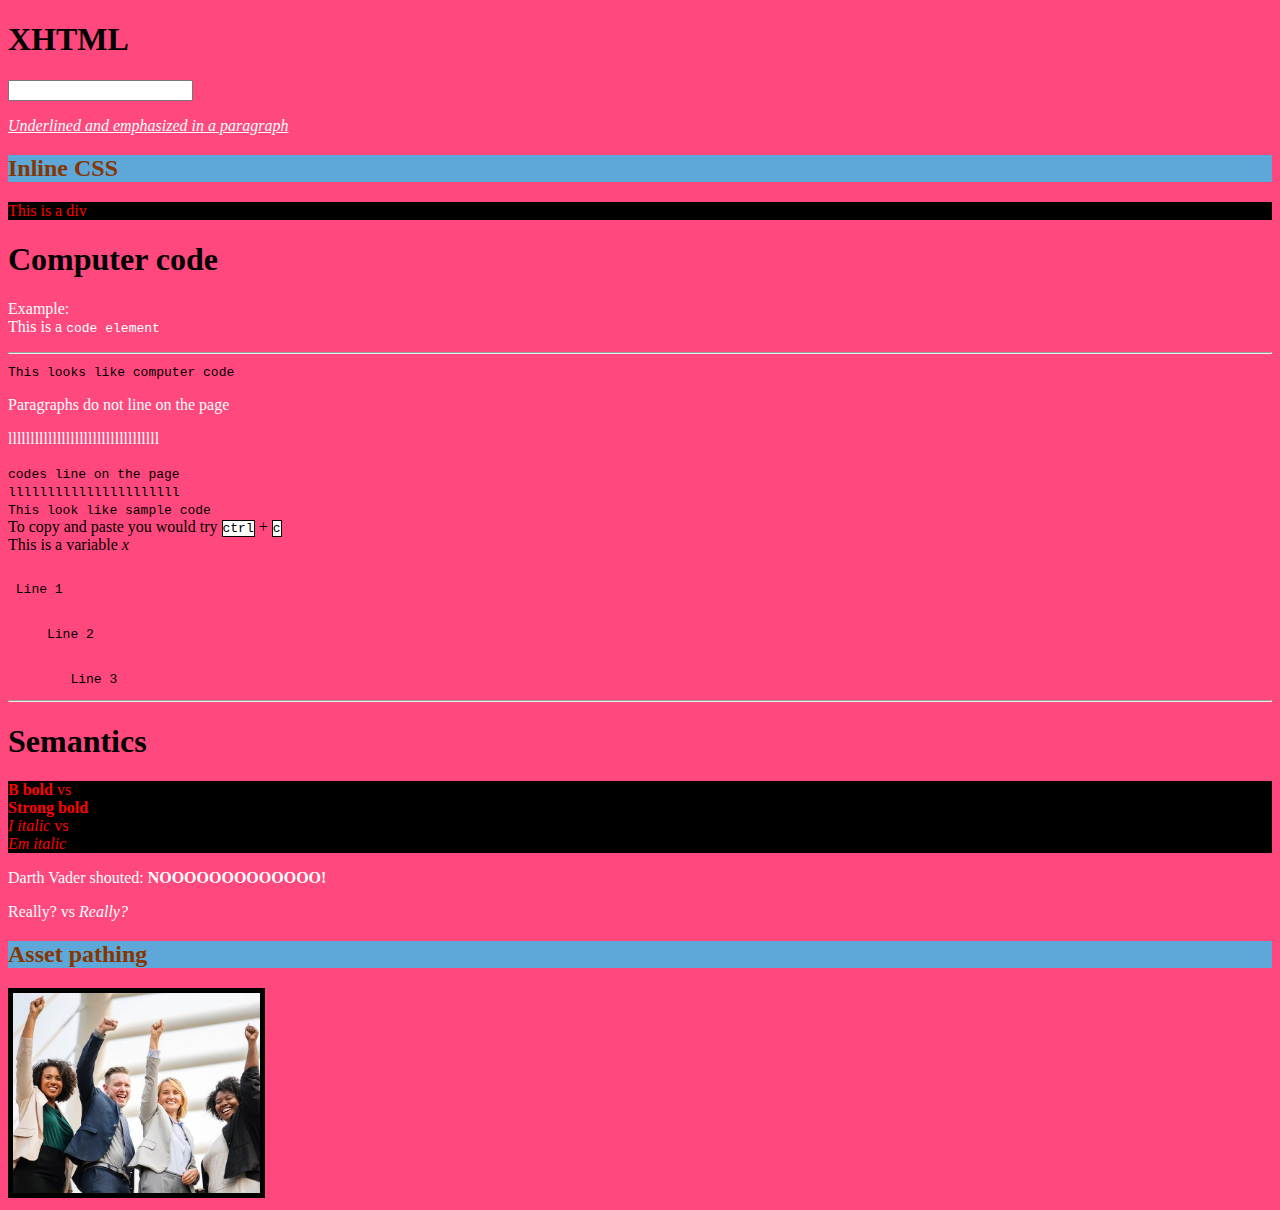
==== file2.html @ ce01135c "favicon" ====
<!DOCTYPE html>
<html>
<head>
	<!--head elements:-->
	<meta charset="utf-8"> <!--we use this as an extra detail to tell the browser we use different symbols, letters,.. so it can see different languages-->
	<meta name="view-port" content="width=device-width, initial-scale=1.0">
	<!--this makes the site responsive--> 
	<meta http-equiv="X-UA-Compatible" content="ie=edge">
	<!--make sure the content is available on edge-->
	<title> part #2 </title>
	<link rel="stylesheet" type="text/css" href="style.css">
</head>
<body>

<h1>XHTML</h1>

<input type="text" name="disabled">
<div attr= "attr">  </div>
<!--we can create our own elements-->
 <!--<br> - html-->
 <!--<br/> -xhtml-->
 <p>
 	<em>
 		<u>
 			Underlined and emphasized in a paragraph
 		</u>
 	</em>
 </p>
<h2> Inline CSS</h2>
<div>
  This is a div
</div>

<!--code formatting--> 

<h1>Computer code</h1>
<p> Example: <br> This is a <code>code element</code></p>
<hr>
<code>This looks like computer code</code>

<p>Paragraphs do not line on the page</p>
<P>llllllllllllllllllllllllllllllllll</P>

<code>codes line on the page</code> <br>
<code>llllllllllllllllllllll</code>
<br>
<samp> This look like sample code</samp>
<br>

To copy and paste you would try <kbd>ctrl</kbd> + <kbd>c</kbd>
<br>
This is a variable <var> x </var>
<br>
<!--pre is space sensitive-->
<pre> 
 Line 1 


     Line 2


        Line 3
</pre>

<hr>

<!--bold and italic semantics--> 
<h1>Semantics</h1>

<!--differences are important for screen readers, screen readers can't tell b bold is bold or i italic is italic-->
<div>
	<b> B bold </b> vs <br>
	<strong> Strong bold </strong>
	<br>
	<i>I italic</i> vs <br>
	<em> Em italic</em>
</div>
<p>
	Darth Vader shouted: <strong>NOOOOOOOOOOOOO!</strong>
</p>
<p>
	Really? vs <em> Really?</em>
</p>
<!--change in context-->




<!--ASSET PATHING-->

<h2> Asset pathing </h2>
<!--linking to a different folder-->

<img src="images/image2.jpg">

<link rel="stylesheet" type="text/css" href="css/style2.css">
<!--to go through more than one folder add "../" first in the href, before the last folder name-->


<!--favicon:-->
<link rel="icon" type="image/png" href="favicons/favicon.png"/>
</body>
</html>
---- style.css ----
body{
	background-color: #FF487D;
}
p{
	color: white;
}

div{
	background-color: black; 
	color: red;
}
kbd{
	border: 1px solid black; 
    background-color: white;
}
h2{
	background-color: #5DA7D9;
	color: #873600;
}
img{
	max-width: 300px; 
	max-height: 200px;
}
---- css/style2.css ----
img{
	border: 5px solid black;
}
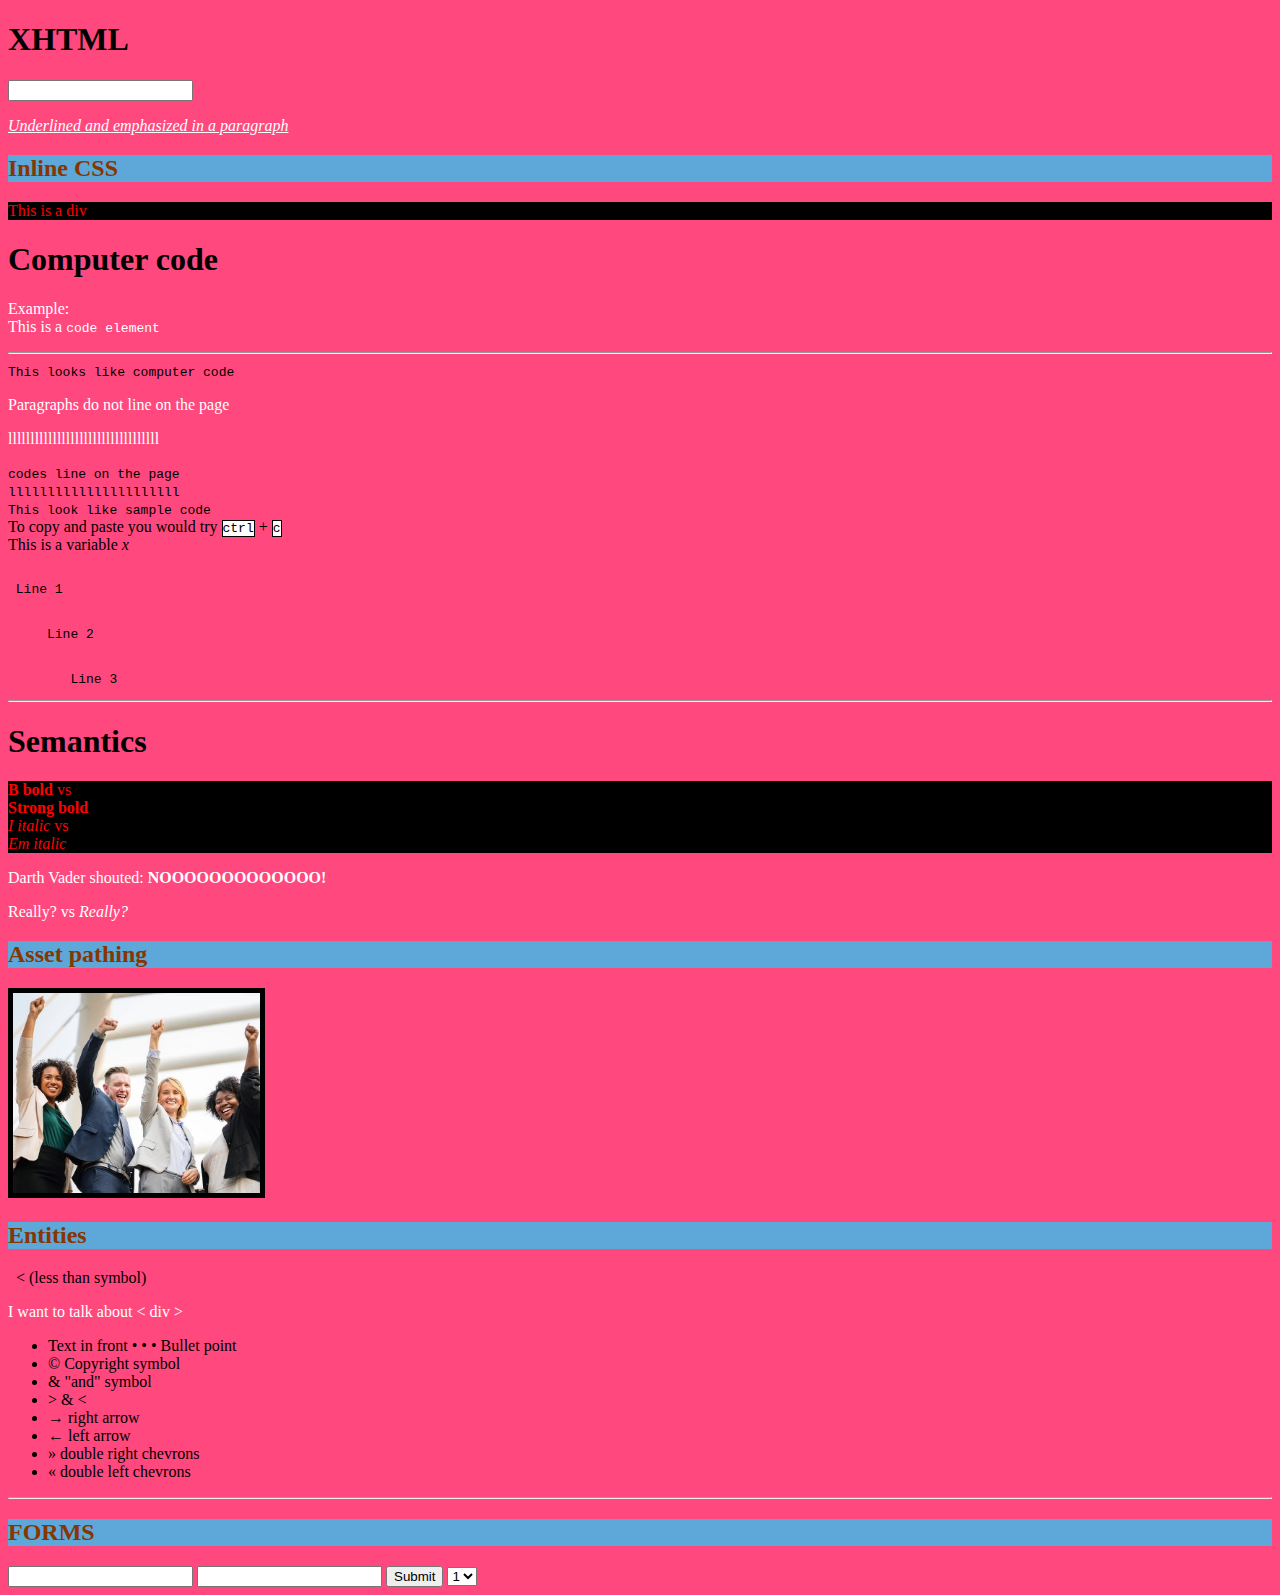
==== commit 2537fc46: "added forms" ====
--- a/file2.html
+++ b/file2.html
@@ -7,7 +7,7 @@
 	<!--this makes the site responsive--> 
 	<meta http-equiv="X-UA-Compatible" content="ie=edge">
 	<!--make sure the content is available on edge-->
-	<title> part #2 </title>
+	<title> HTML 2 </title>
 	<link rel="stylesheet" type="text/css" href="style.css">
 </head>
 <body>
@@ -99,5 +99,50 @@
 
 <!--favicon:-->
 <link rel="icon" type="image/png" href="favicons/favicon.png"/>
+
+<!--entities-->
+<h2>Entities</h2>
+
+&nbsp; <!--(non-breaking space)-->
+&lt; (less than symbol)
+<p>
+	I want to talk about &lt; div &gt; <!--it sees it as regular symbols, not html elements-->
+
+</p>
+
+<ul>
+	<li>Text in front &bull; &bull; &bull; Bullet point</li>
+	<li> &copy; Copyright symbol </li>
+	<li> &amp; "and" symbol</li>
+	<li>&gt; &amp; &lt;</li>
+	<li>&rarr; right arrow</li>
+	<li>&larr; left arrow</li>
+	<li> &raquo; double right chevrons</li>
+	<li>&laquo; double left chevrons</li>
+</ul>
+
+<hr>
+<h2>FORMS</h2>
+
+<!--like log in forms-->
+<form method="POST" action="index.html">
+	<!--by using POST instead of GET we hide the data from the url bar-->
+	<!--action is where the form is submitted-->
+
+	<input type="text" name="first_name">
+	<input type="text" name="last_name">
+	<!--<input type="password" name="password">-->
+	<input type="submit" name="submit">
+	
+	
+	
+	
+	<select name="" id="">
+	<option>1</option>
+	<option>2</option>
+     
+	</select>
+</form>
+
 </body>
 </html>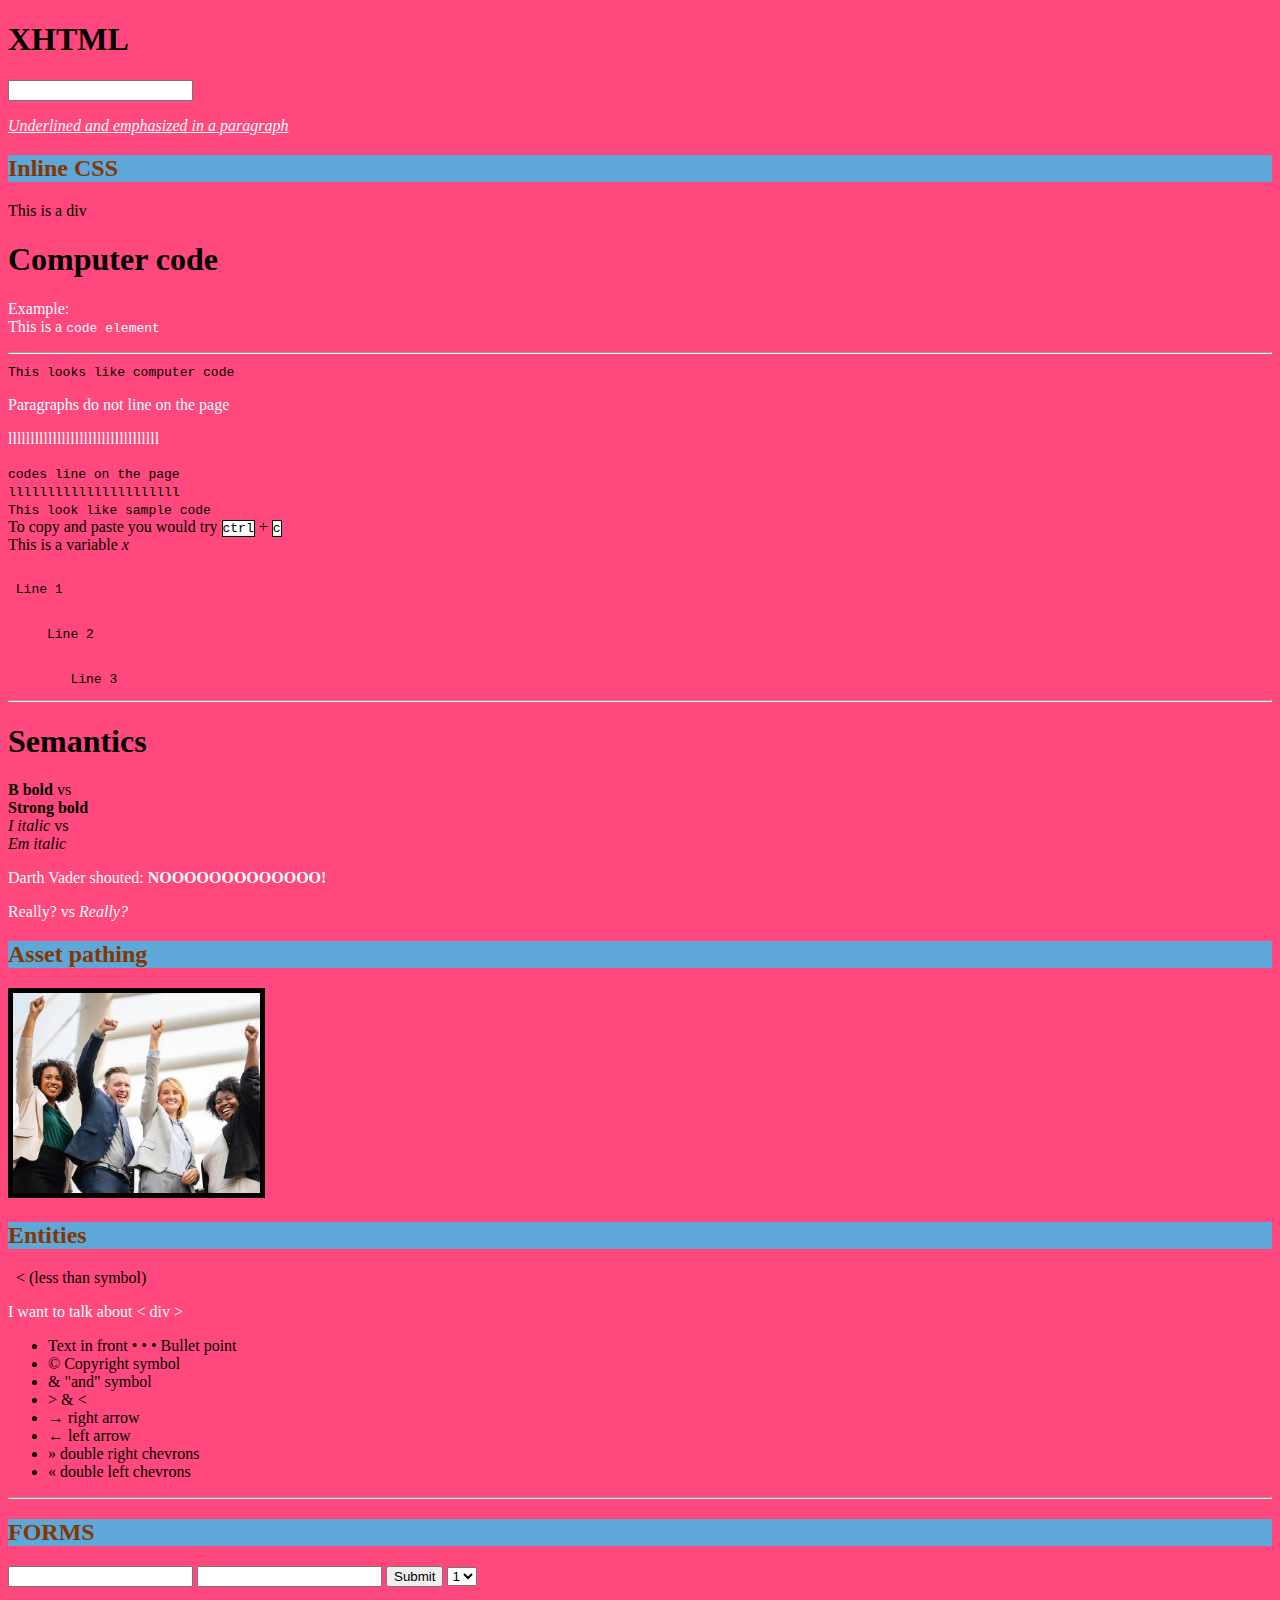
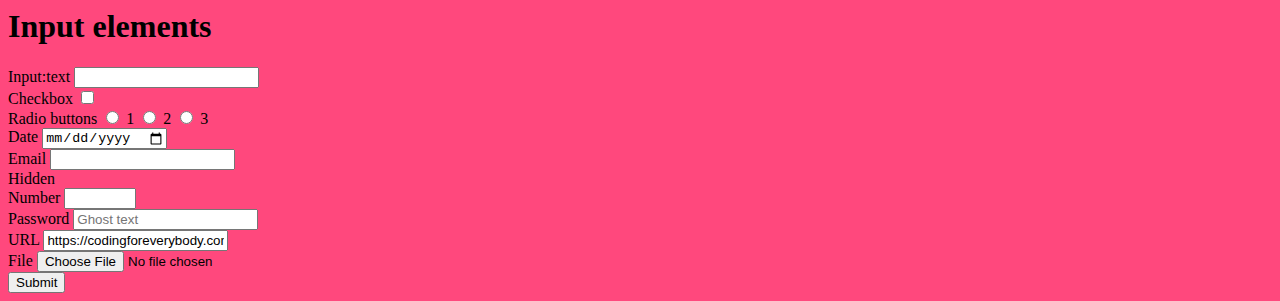
==== commit 61f1f727: "added input elements" ====
--- a/file2.html
+++ b/file2.html
@@ -144,5 +144,58 @@
 	</select>
 </form>
 
+<!--INPUT elements-->
+<h1> Input elements </h1>
+
+<form>
+	<div>
+		<label for="first_name">Input:text</label>
+        <input required type="text" id="first_name" name="first_name">
+
+    </div>
+    <div>
+    	<label for="checkbox_field"> Checkbox</label>
+    	<input type="Checkbox" value="1" name="Checkbox">
+    </div>
+    <div>
+    	<label>Radio buttons</label>
+    	<input type="Radio" name="Radio buttons"> 1
+    	<input type="Radio" name="Radio buttons"> 2
+    	<input type="Radio" name="Radio buttons"> 3
+    </div>
+    <div>
+    	<label for="">Date</label>
+    	<input type="Date" name="Date">
+    </div>
+    <div>
+    	Email
+    	<input type="email" name="email">
+    </div>
+    <div>
+    	Hidden
+    	<input type="Hidden" name="Hidden" value="is_hidden">
+    </div>
+    <div>
+    	Number
+    	<input type="Number" name="Number" step="0.5" max="50" min="0">
+    </div>
+    <div>
+    	Password
+    	<input type="password" name="password" placeholder="Ghost text">
+    </div>
+    <div>
+    	URL
+    	<input type="url" name="url" value="https://codingforeverybody.com">
+    </div>
+    <div>
+    	File
+    	<input type="File" name="File">
+    </div>
+    <div>
+    	<input type="submit" name="submit" >
+    </div>
+</form>
+
+
 </body>
 </html>--- a/style.css
+++ b/style.css
@@ -6,8 +6,8 @@
 }
 
 div{
-	background-color: black; 
-	color: red;
+	 
+	color: black;
 }
 kbd{
 	border: 1px solid black; 
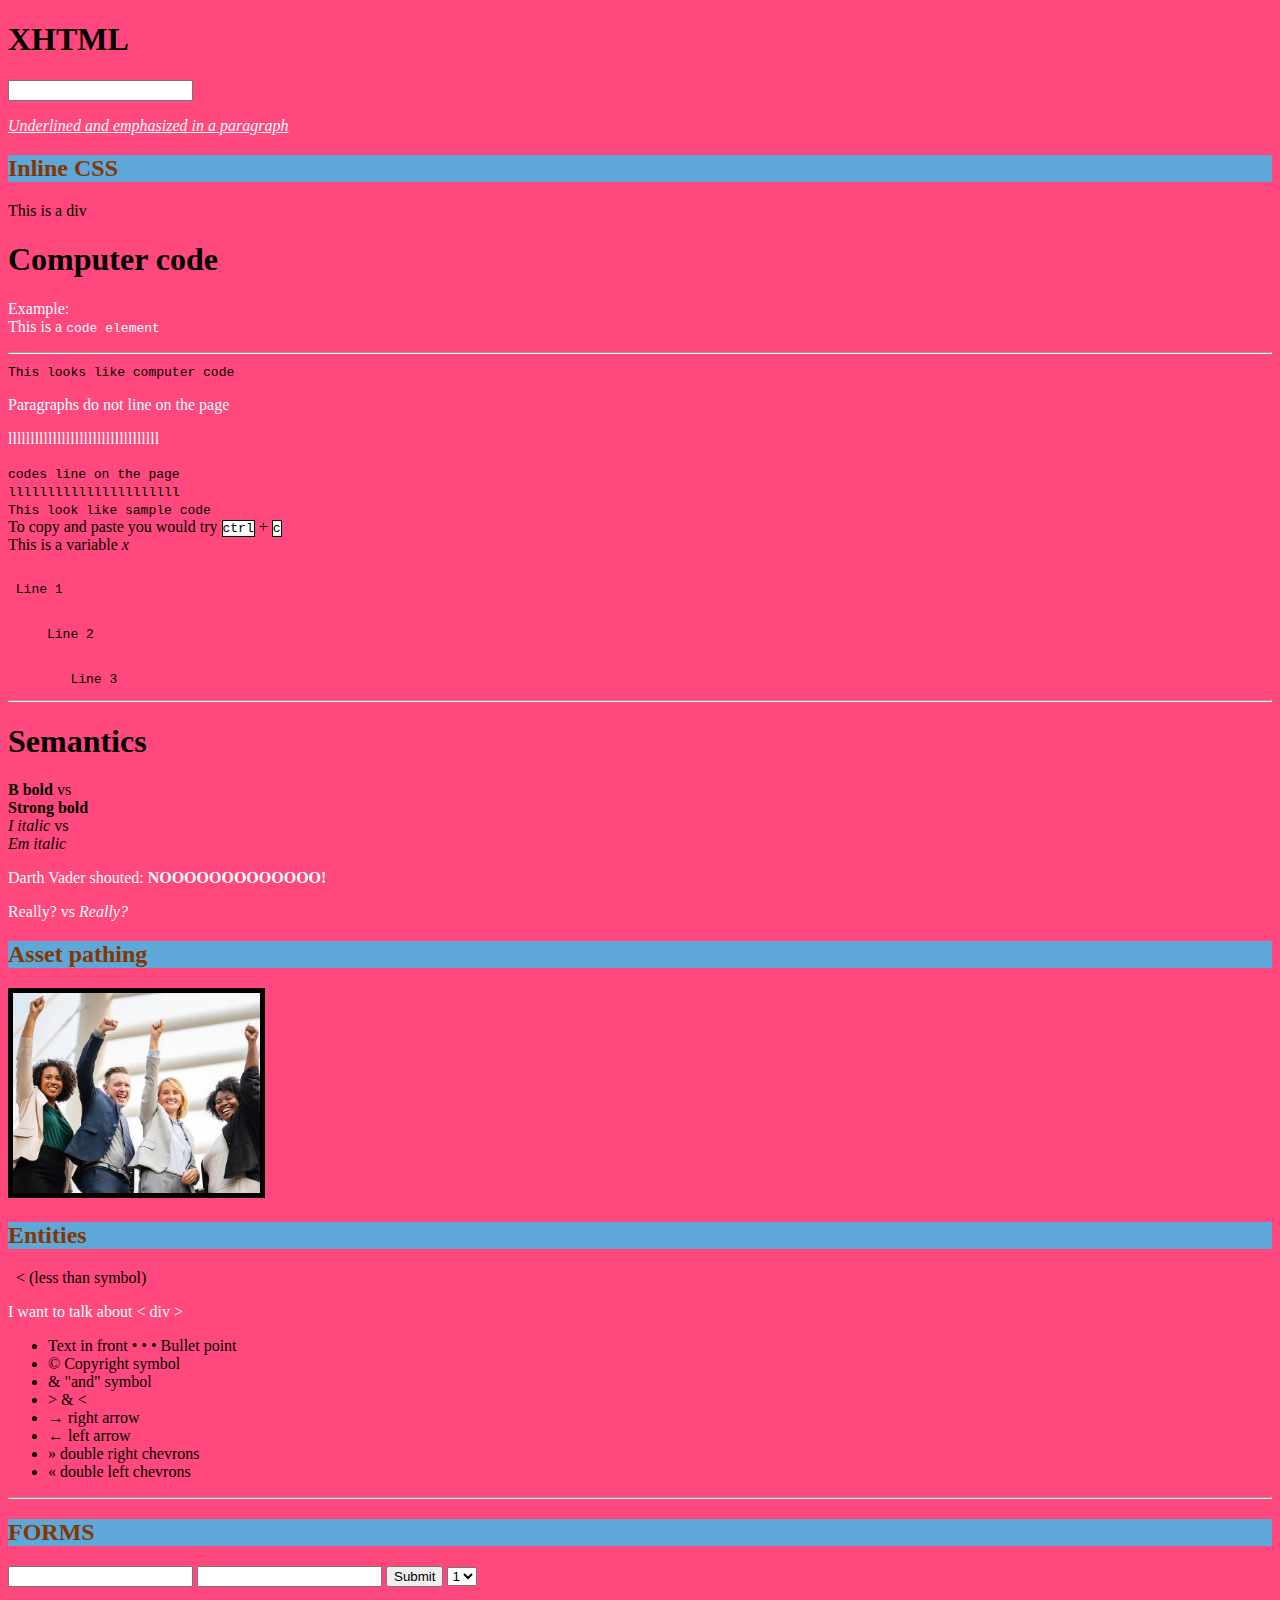
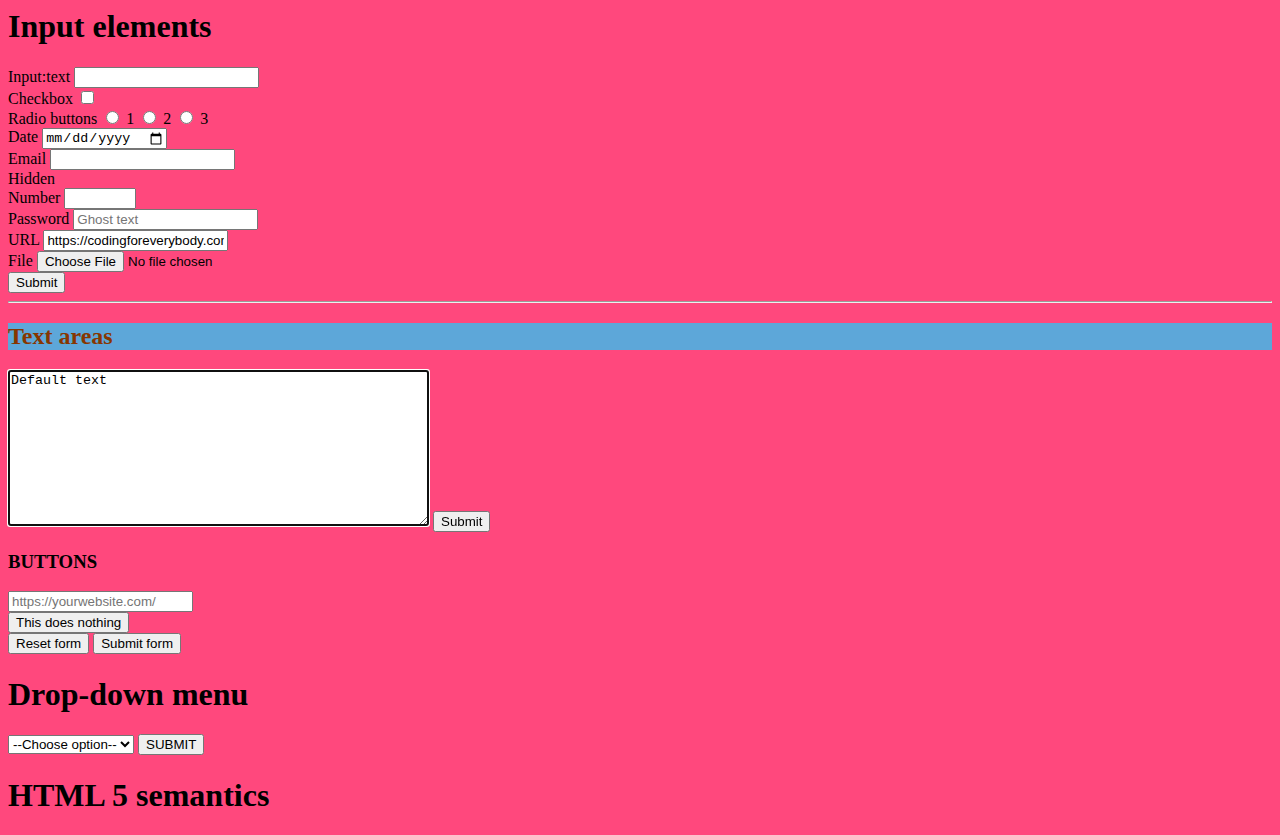
==== commit 8a1eda65: "input, buttons, text areas, dropdowns" ====
--- a/file2.html
+++ b/file2.html
@@ -195,7 +195,42 @@
     	<input type="submit" name="submit" >
     </div>
 </form>
-
-
+<hr>
+<h2>Text areas</h2>
+<!--spcae sensitive-->
+<form>
+<textarea name="Text_area" id="" class="" minlength="20" maxlength="1000" cols="50" rows="10" required="required" placeholder="Ghost text" autofocus="autofocus">Default text</textarea>
+<input type="submit" name="submit">
+</form>
+
+<h3>BUTTONS</h3>
+
+<form method="GET" action="">
+
+	<input type="URL" placeholder="https://yourwebsite.com/" name="website">
+	<br>
+
+	<button type="button">This does nothing</button> <!--javascript makes it interactive-->
+	<br>
+	<button type="reset">Reset form</button>
+	<button type="submit"> Submit form</button> <!--the same as the input one-->
+	
+</form>
+<h1>Drop-down menu</h1>
+
+<form method="GET" action="">
+
+	<select id="" class="" name="selected_item" required="required">
+		<option value="" disabled="disabled" selected="selected">--Choose option--</option>
+		<option value="option_1">option #1</option>
+		<option value="something_else">option #2</option>
+		<option value="lat_option" >option #3</option>
+	</select>
+	
+
+	<button type="submit">SUBMIT</button>
+
+<h1>HTML 5 semantics</h1>
+</form>
 </body>
 </html>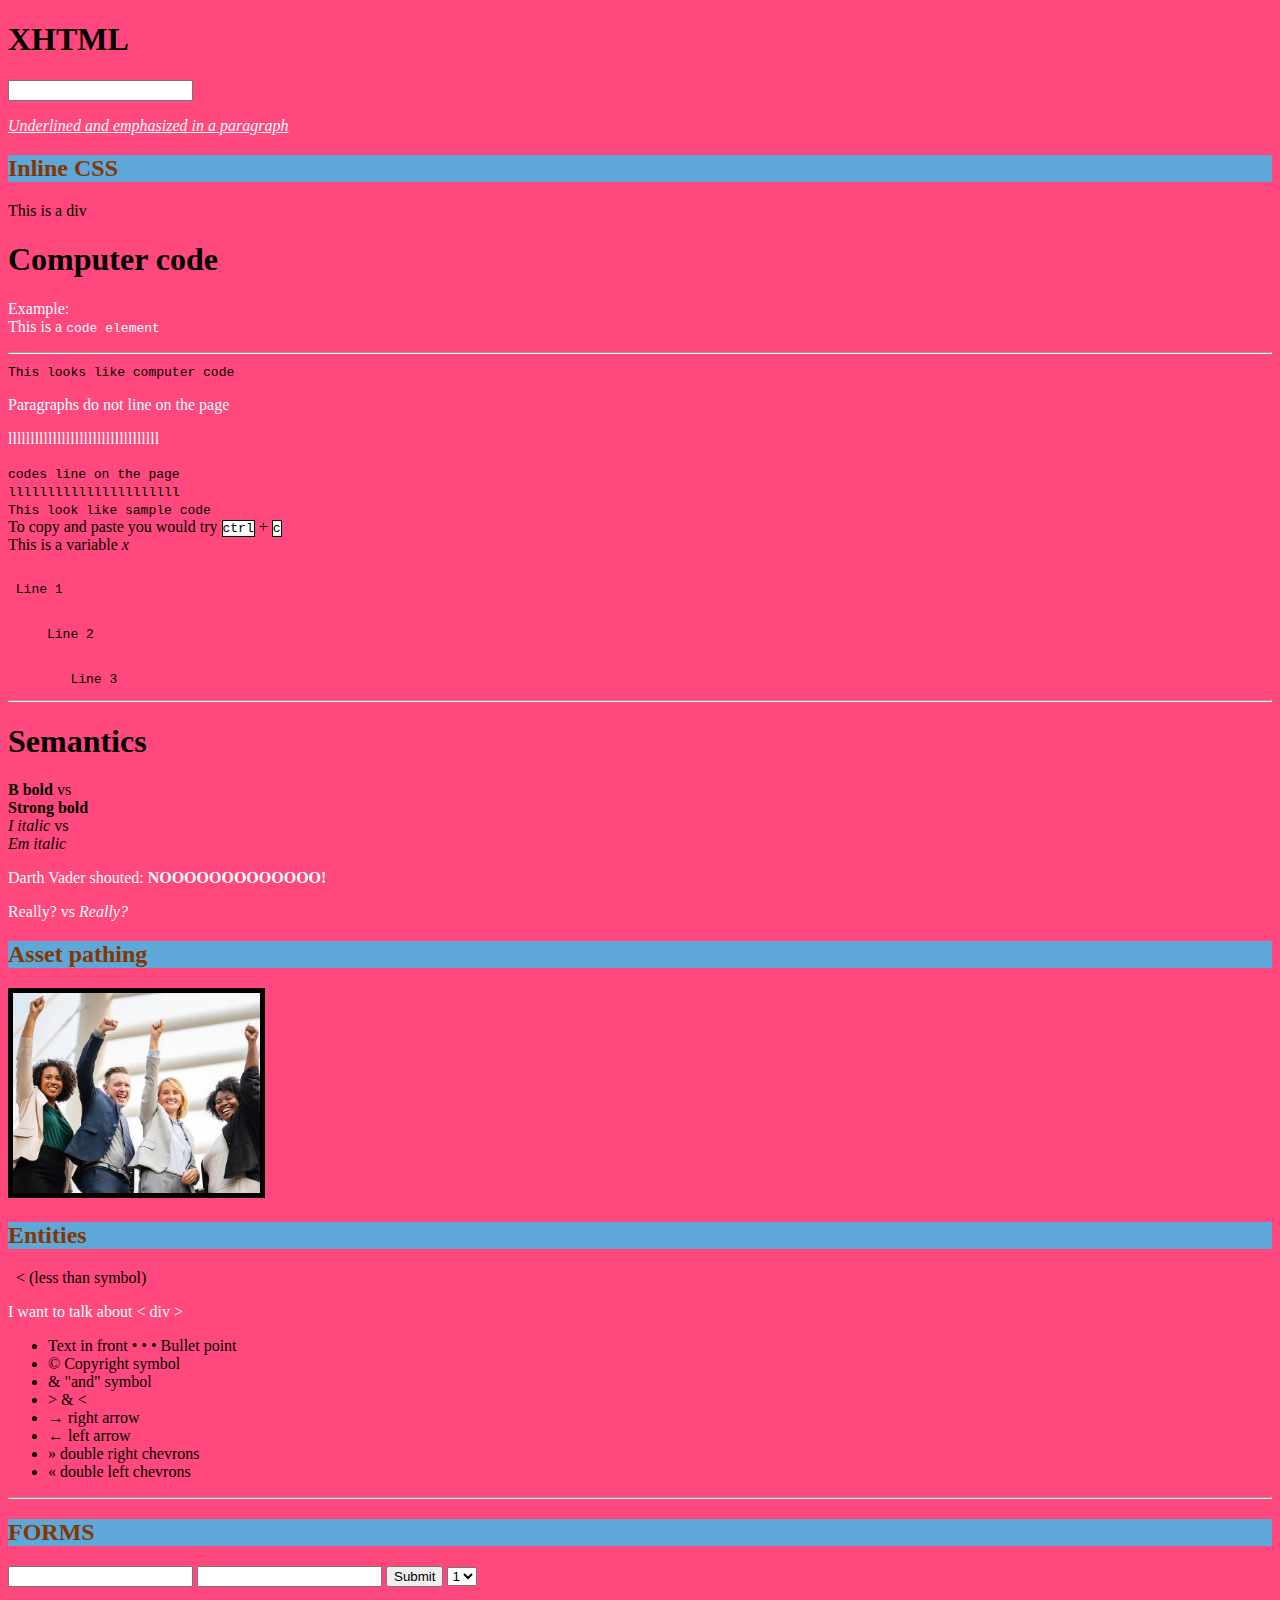
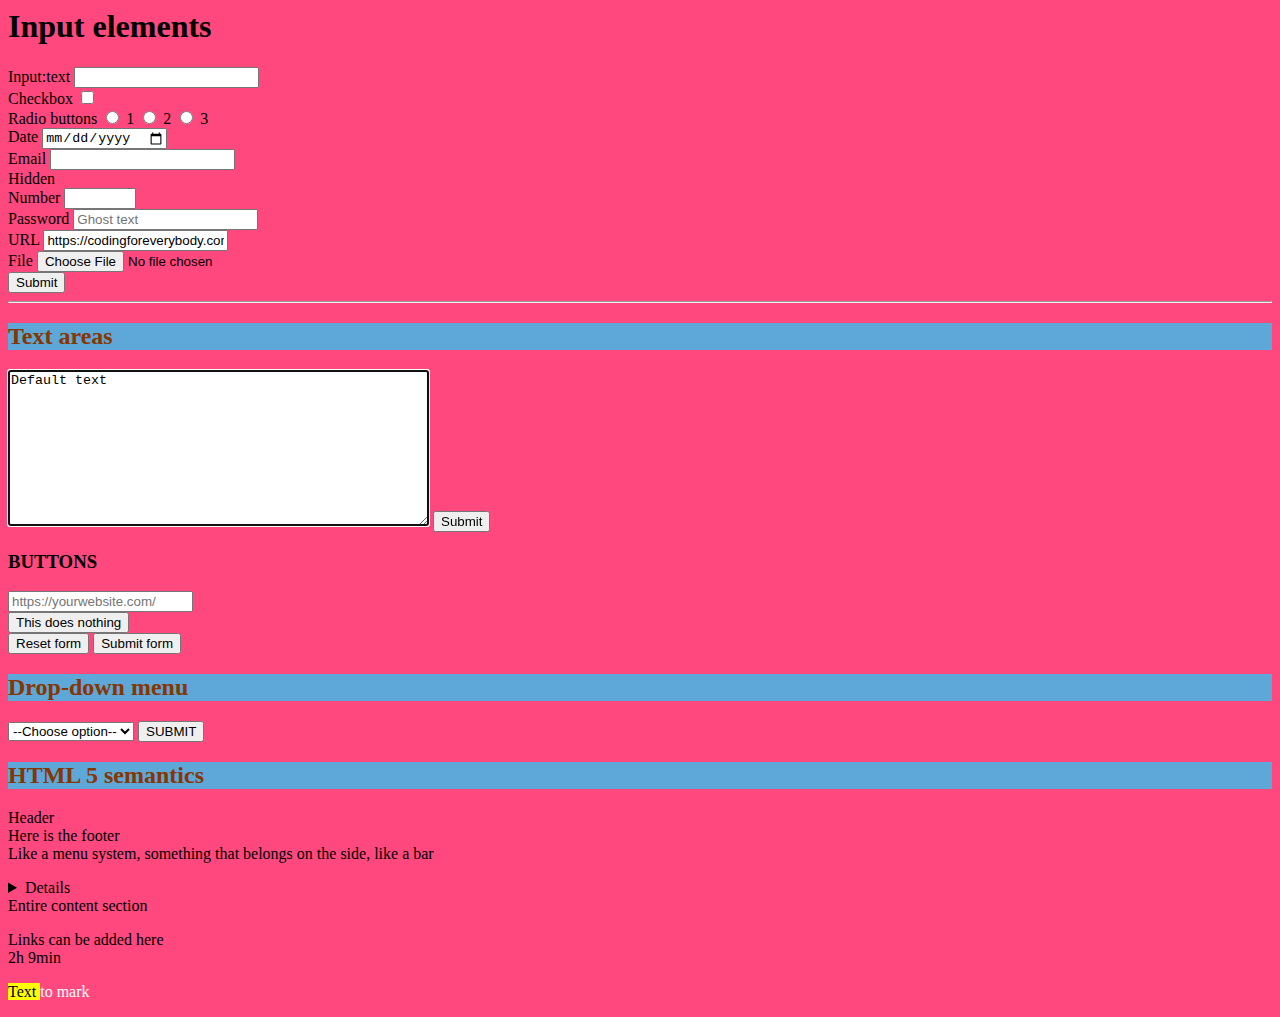
==== commit 0e30d3be: "HTML5 Semantics Tags" ====
--- a/file2.html
+++ b/file2.html
@@ -216,7 +216,7 @@
 	<button type="submit"> Submit form</button> <!--the same as the input one-->
 	
 </form>
-<h1>Drop-down menu</h1>
+<h2>Drop-down menu</h2>
 
 <form method="GET" action="">
 
@@ -229,8 +229,37 @@
 	
 
 	<button type="submit">SUBMIT</button>
-
-<h1>HTML 5 semantics</h1>
-</form>
+</form>
+
+<h2>HTML 5 semantics</h2>
+<!--FOR SUBLIME TEXT, INSTALL EMMET-->
+<!--used to understand what is going on when looking at the code-->
+<nav id="" class="" ></nav>
+<header>Header</header>
+<footer>Here is the footer</footer>
+<aside>Like a menu system, something that belongs on the side, like a bar</aside>
+<article>
+	<p></p>
+	<p></p>
+	<!--...-->
+</article>
+
+<details>&copy; 2025</details>
+<main>Entire content section
+	<div>
+		<article>
+			<p></p>
+		</article>
+	</div>
+</main>
+<aside>
+	Links can be added here
+</aside>
+<time>
+	2h 9min
+</time>
+
+<p> <mark> Text </mark> to mark</p>
+
 </body>
 </html>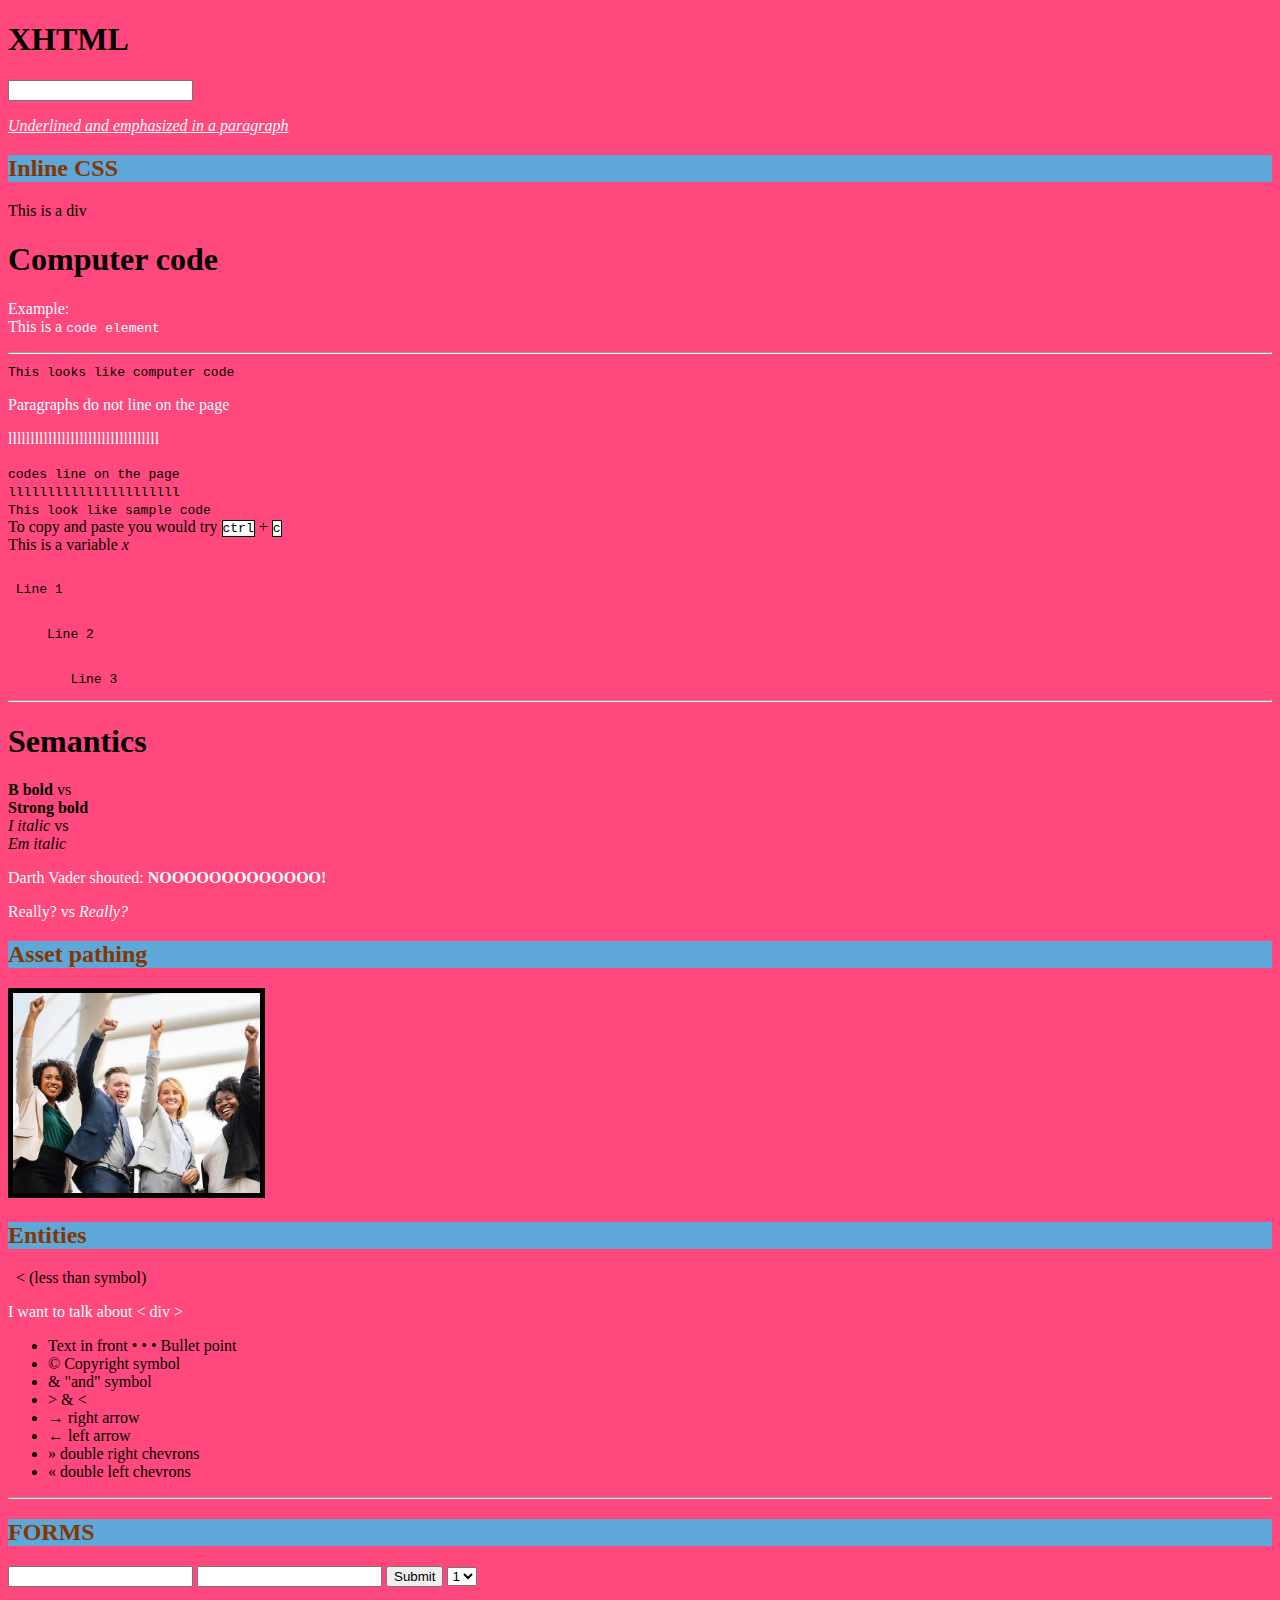
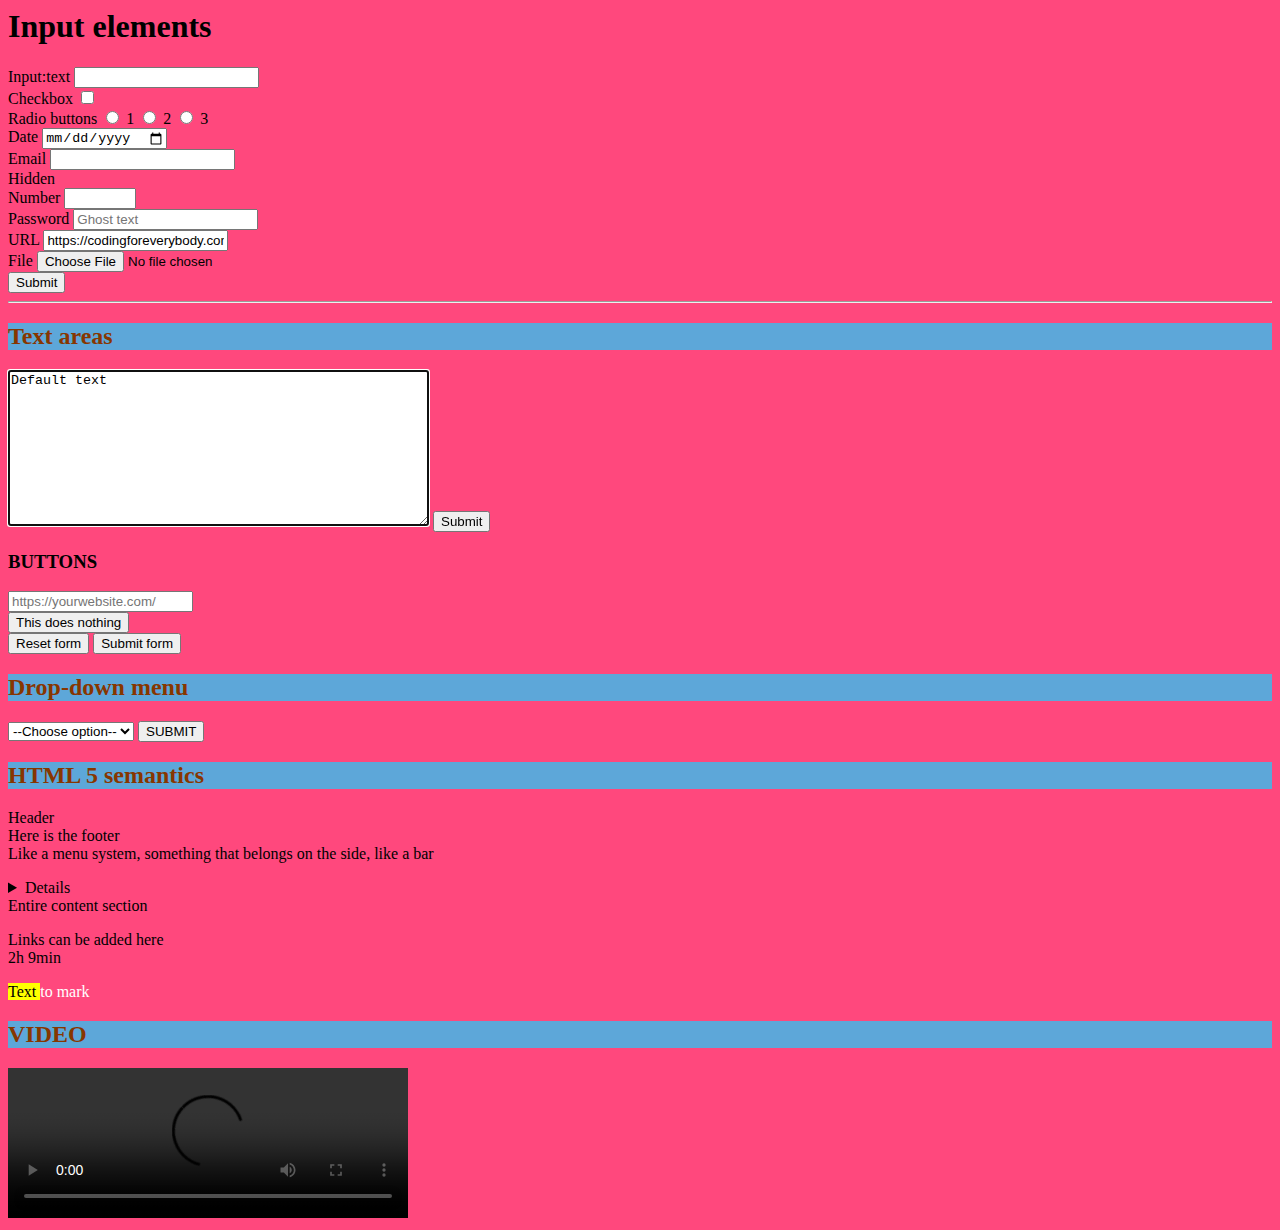
==== commit dd2586fd: "added video" ====
--- a/file2.html
+++ b/file2.html
@@ -261,5 +261,14 @@
 
 <p> <mark> Text </mark> to mark</p>
 
+<h2>VIDEO</h2>
+
+<video width="400" controls="">
+	<source src="videos/samplevideo.mp4" type="image/mp4">
+	<source src="url/to/a/file.ogg" type="">
+	<p>
+		You don't have an HTML5 enabled browser
+	</p>
+</video>
 </body>
 </html>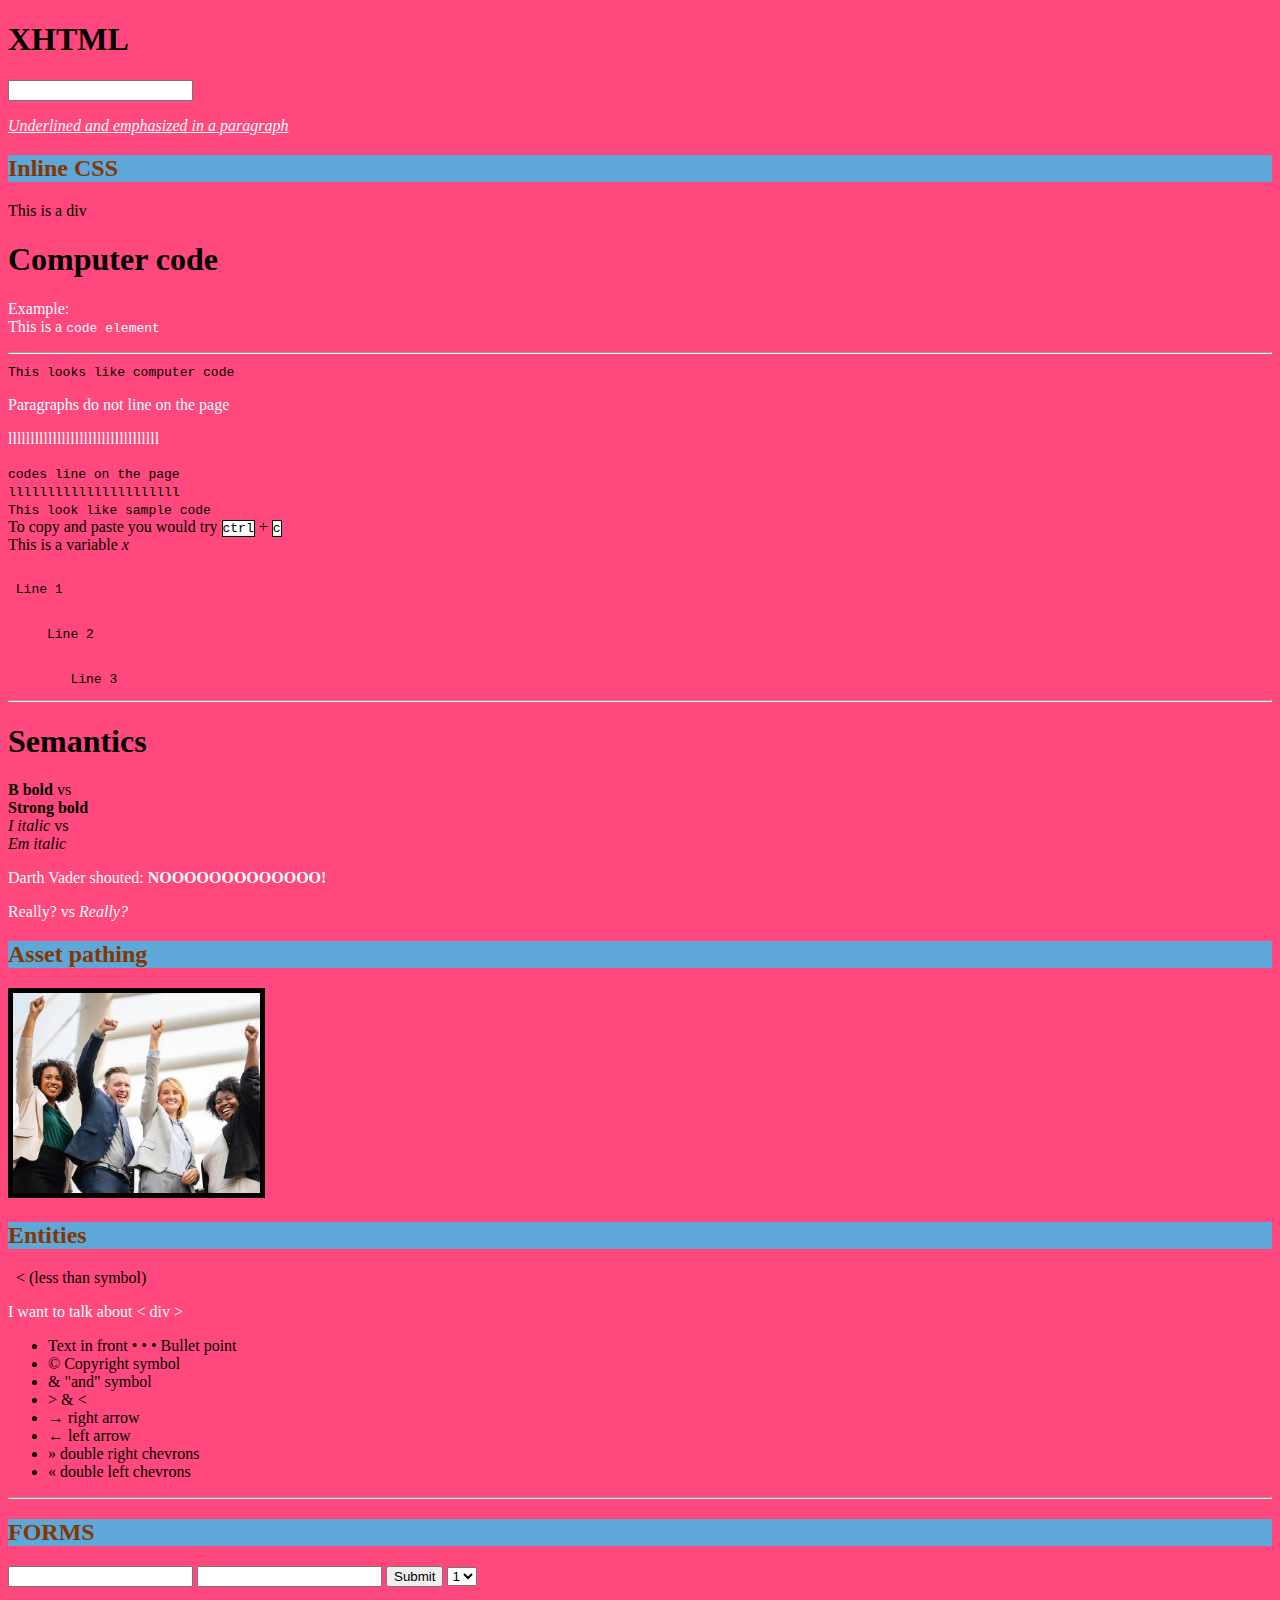
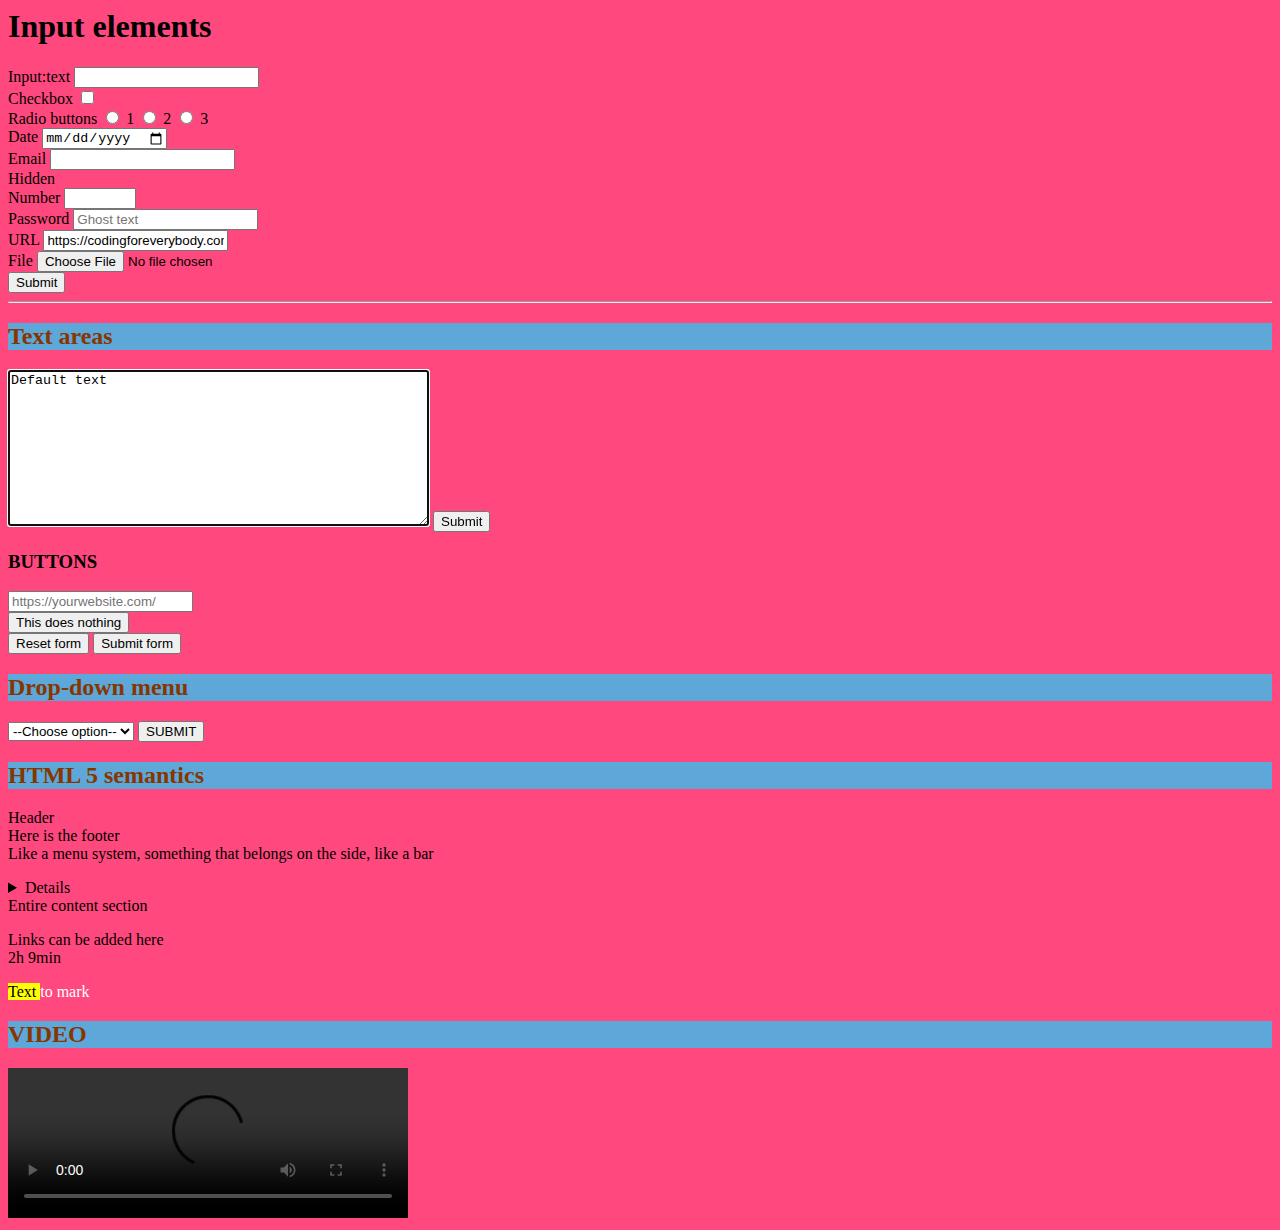
==== commit b610cdc0: "new video" ====
--- a/file2.html
+++ b/file2.html
@@ -264,11 +264,13 @@
 <h2>VIDEO</h2>
 
 <video width="400" controls="">
-	<source src="videos/samplevideo.mp4" type="image/mp4">
-	<source src="url/to/a/file.ogg" type="">
+	<source src="videos/SampleVideo_1280x720_2mb.mp4" type="image/mp4">
+	<source src="videos/SampleVideo_1280x720_2mb.ogg" type="video/ogg">
 	<p>
 		You don't have an HTML5 enabled browser
 	</p>
 </video>
+
+
 </body>
 </html>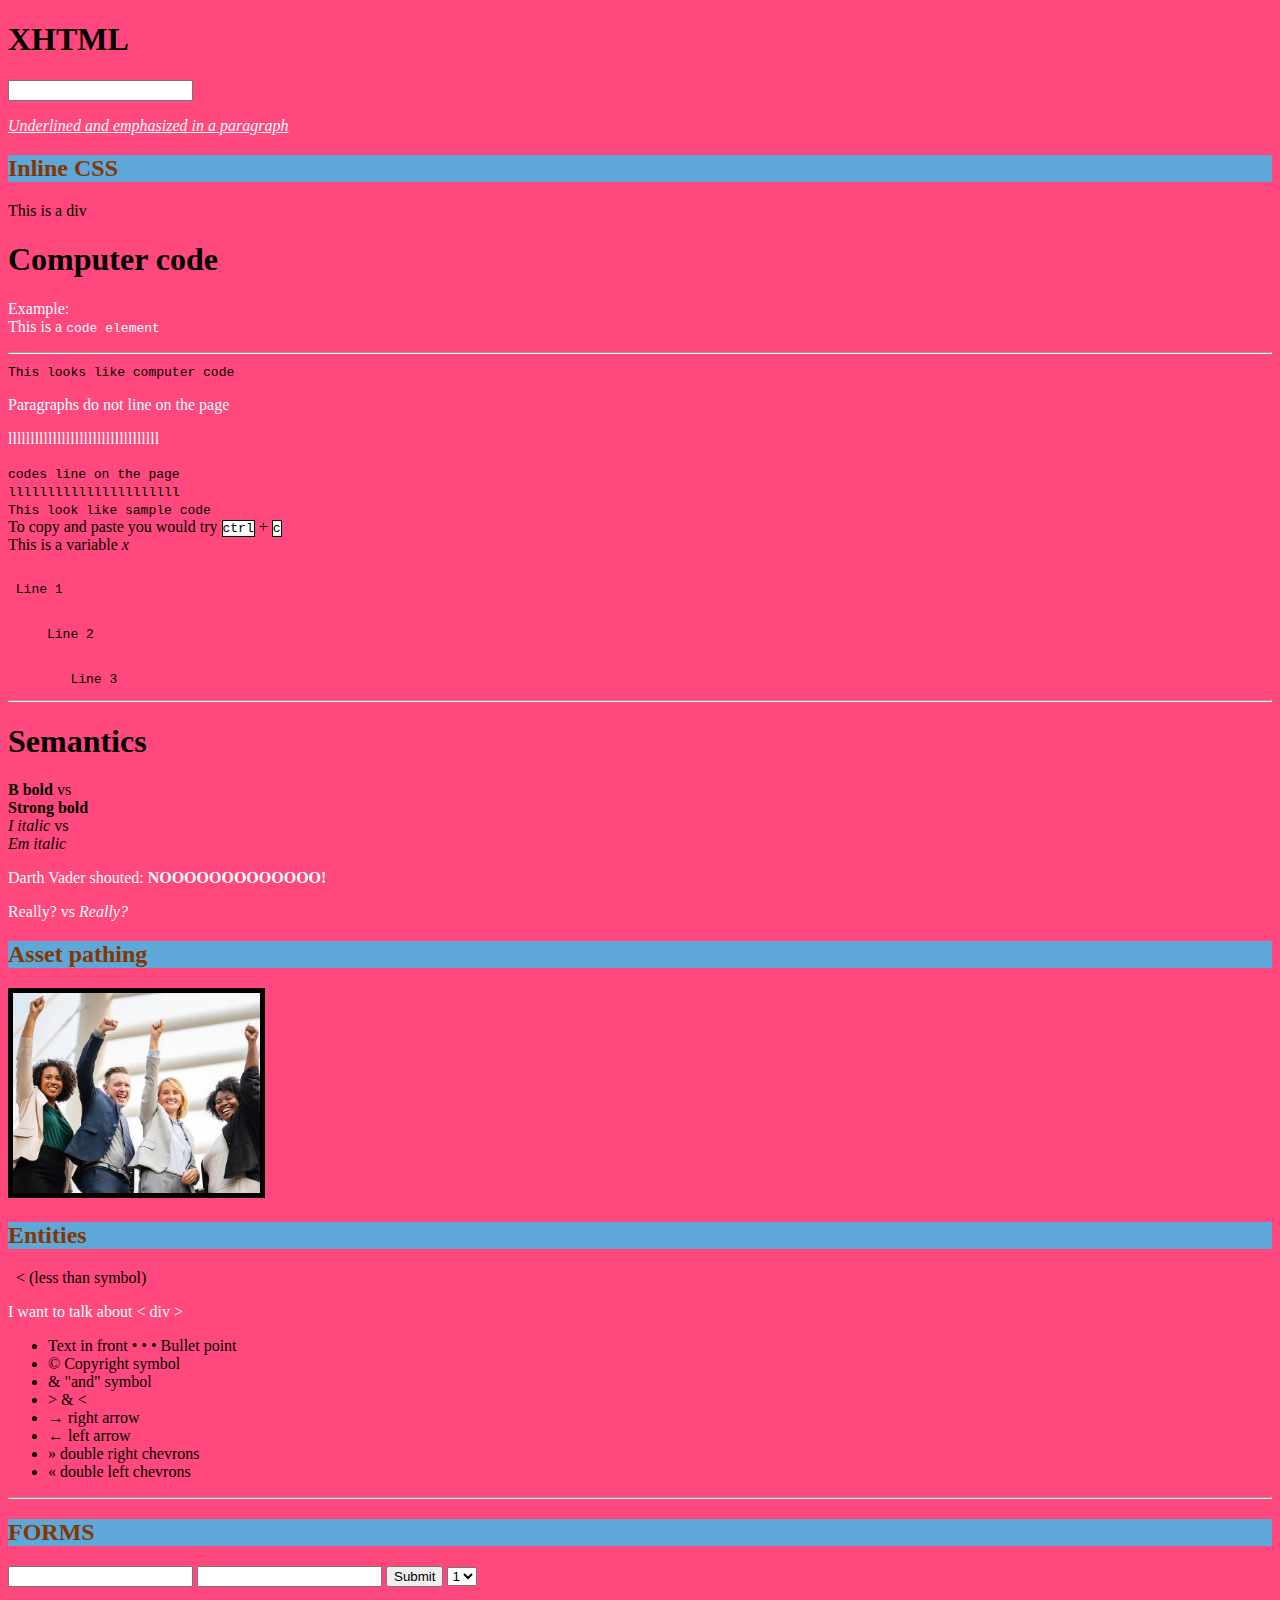
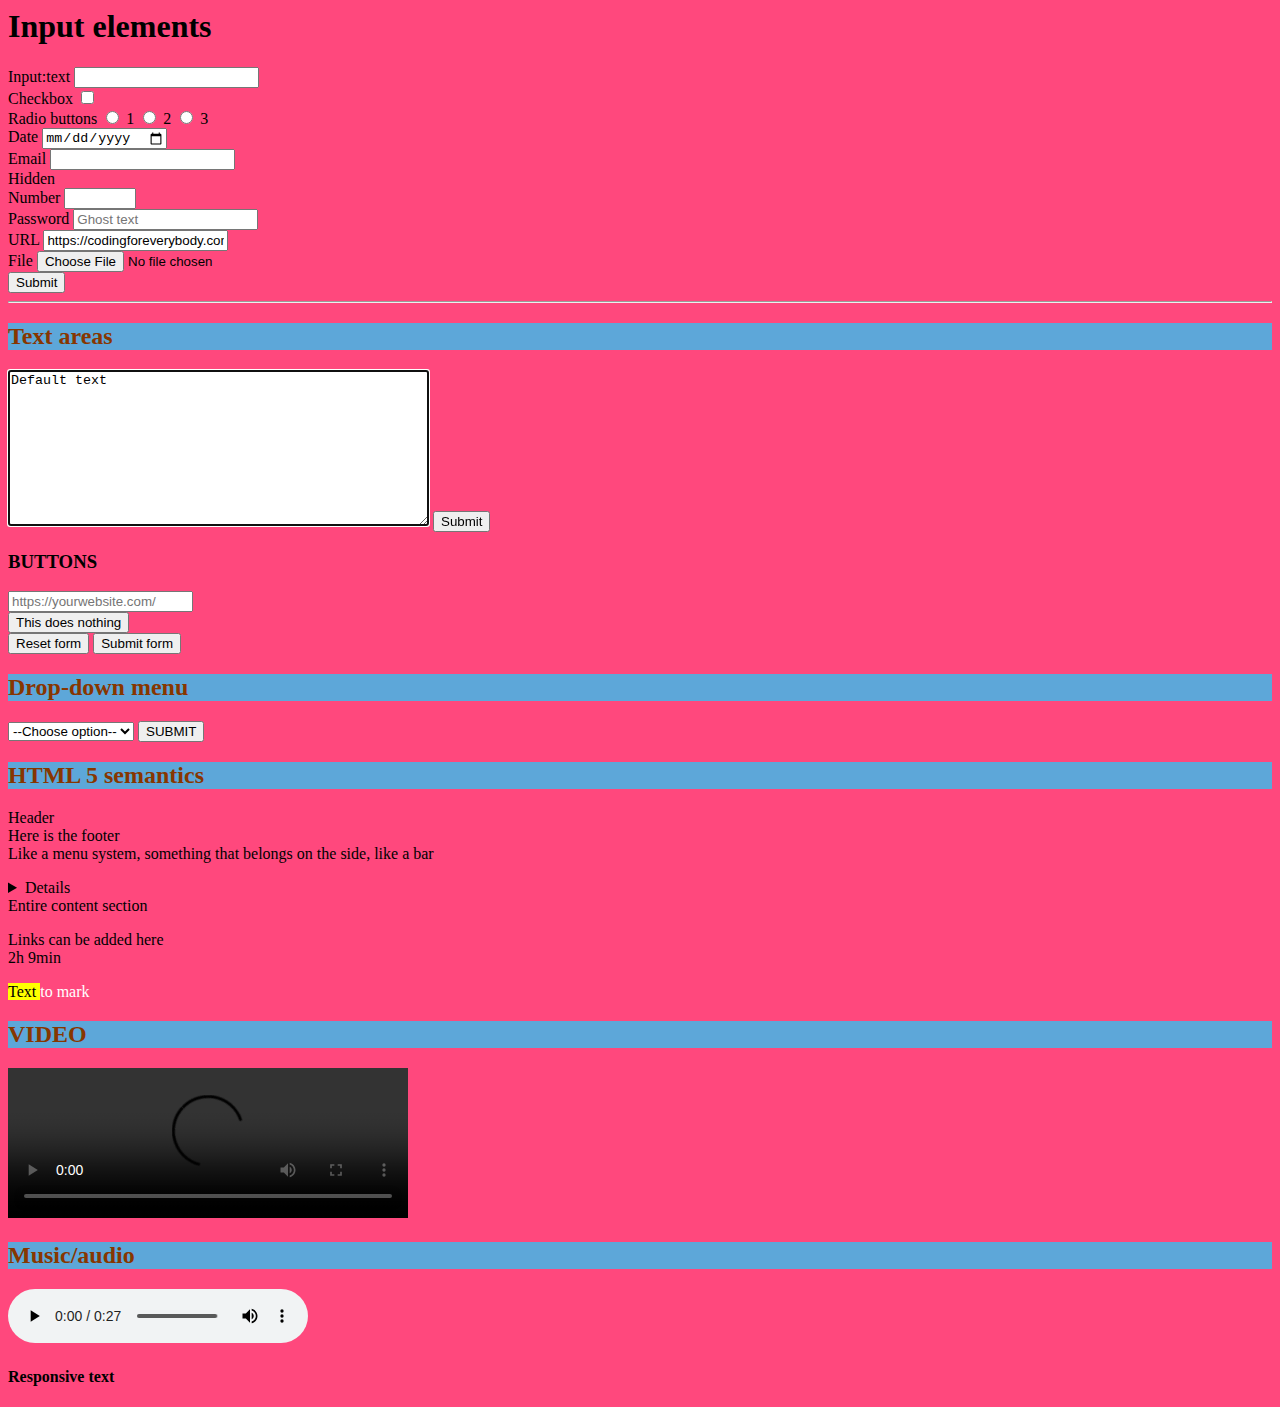
==== commit 608ce706: "audio" ====
--- a/file2.html
+++ b/file2.html
@@ -263,14 +263,24 @@
 
 <h2>VIDEO</h2>
 
-<video width="400" controls="">
+<video width="400" controls="controls">
 	<source src="videos/SampleVideo_1280x720_2mb.mp4" type="image/mp4">
-	<source src="videos/SampleVideo_1280x720_2mb.ogg" type="video/ogg">
+	<!--<source src="videos/SampleVideo_1280x720_2mb.ogg" type="video/ogg">-->
 	<p>
 		You don't have an HTML5 enabled browser
 	</p>
 </video>
 
+<h2>Music/audio</h2>
+
+<audio controls="controls">
+	<source src="audio/music.mp3" type="audio/mpeg">
+	
+</audio>
+
+<h4>
+	Responsive text
+</h4>
 
 </body>
 </html>